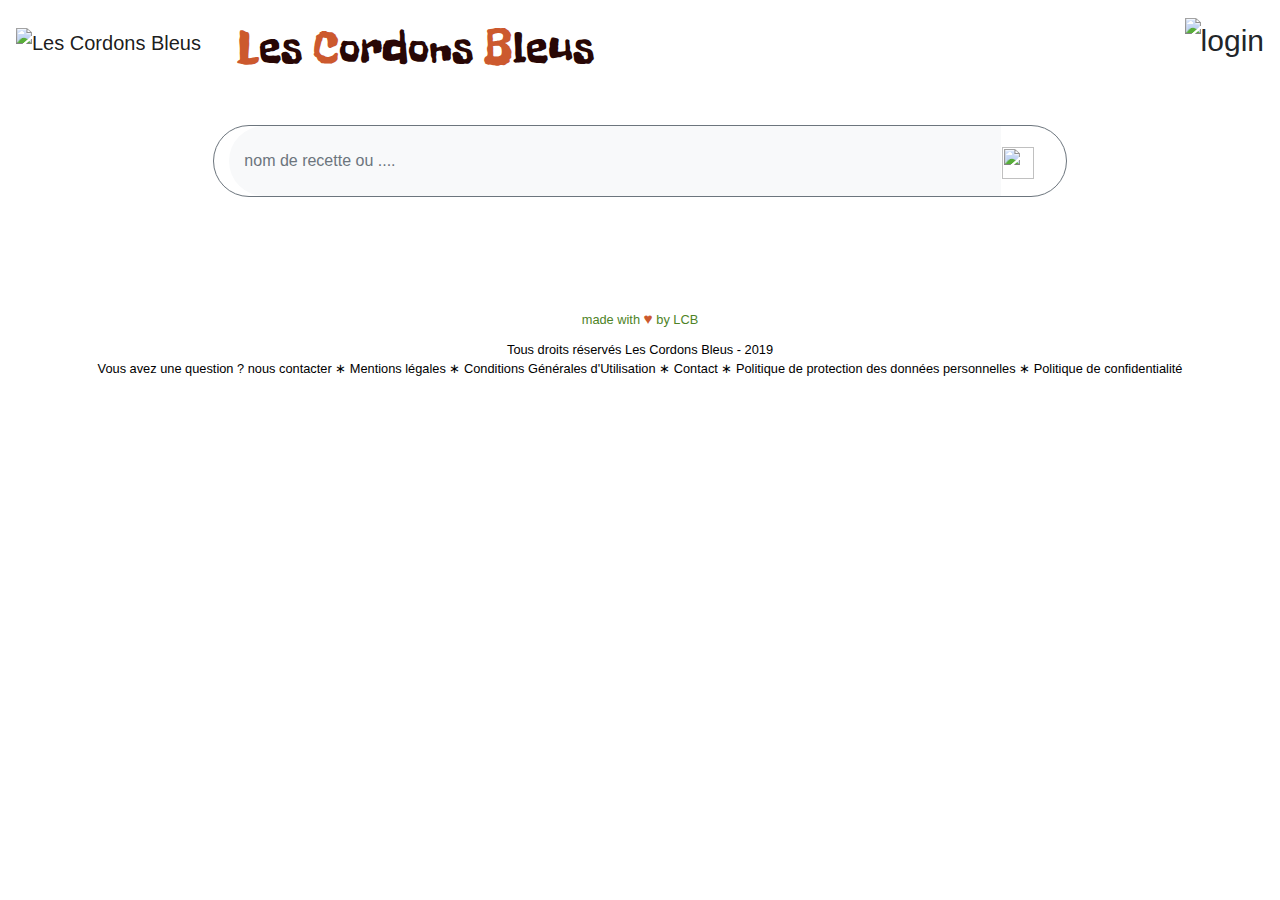
==== target/classes/static/index.html @ 360e73ad "modification bouton searchbar ancienne version" ====
﻿<!doctype html>
<html lang="fr">

<head>
    <meta charset="utf-8">
    <meta name="viewport" content="width=device-width, initial-scale=1, shrink-to-fit=no">
    <link rel="stylesheet" href="https://stackpath.bootstrapcdn.com/bootstrap/4.3.1/css/bootstrap.min.css"
          integrity="sha384-ggOyR0iXCbMQv3Xipma34MD+dH/1fQ784/j6cY/iJTQUOhcWr7x9JvoRxT2MZw1T" crossorigin="anonymous">
    <link rel="stylesheet" type="text/css" href="style.css">
    <script src="https://code.jquery.com/jquery-3.4.1.js"
            integrity="sha256-WpOohJOqMqqyKL9FccASB9O0KwACQJpFTUBLTYOVvVU="
            crossorigin="anonymous"></script>
     <script src="javascriptLCB.js"></script> 
      <!-- Font -->
	<link rel="stylesheet" href="https://fonts.googleapis.com/css?family=Font+Name">
	<style>@import url('https://fonts.googleapis.com/css?family=Amaranth|Baloo|Cairo|Freckle+Face|Itim&display=swap');</style>

	<title>Les Cordons Bleus</title>
</head>

<body>

     <!-- NAVBAR top -->
     <nav class="navbar navbartop navbar-expand-sm navbar-light">
         <a href="index.html" class="navbar-brand">
             <img src="./images/logo.png" height="70" class="logoLCB" alt="Les Cordons Bleus">
             <span class="LCB align-middle"><span class="LCB_letter">L</span>es <span class="LCB_letter">C</span>ordons <span class="LCB_letter">B</span>leus</span>
         </a>
         <div class="collapse navbar-collapse" id="navbarCollapse">
             <div class="navbar-nav ml-auto" id="open_menu_nav">
                 <img src="./images/menu1.png" class="logoMenu" height="60" alt="login" style="font-size:30px;cursor:pointer" onclick="openNav()">
             </div>
         </div>
	     <!-- MENU caché -->
	     <div id="mySidenav" class="sidenav">
	        <hr class="barreMenu"/>
	  		<a href="javascript:void(0)" class="closebtn" onclick="closeNav()">&times;</a>
	  		<a href="index.html" id="accueil">Accueil</a>
	        <a href="javascript:update('mes_recettes');">Mes recettes</a>
	        <a href="javascript:update('mes_favoris');">Mes favoris</a>
	        <a href="">Paramètres</a>
	        <a href="connexion.html" id="bouton_connexion">Connexion</a>            
	        <a href="javascript:deconnexion()" id="bouton_deconnexion">Deconnexion</a>
		</div>
	 </nav>
	 <!--  
       s<!-- Recherche -->
        <div class="input-group bar col-md-8 col-sm-10 row border border-secondary rounded-pill mx-auto" style="height: 8vh">
            <input type="search" placeholder="nom de recette ou ...." aria-describedby="button-addon1"
                class="search_bar form-control border-0 bg-light mx-auto" style="height:100%" id="search">
            <button id="button-addon1" type="submit" class="btn btn-link text-primary m-0" onclick="search()">
                <img class="search_icon p-0 m-0" src="https://img.icons8.com/cotton/25/000000/search--v5.png">
            </button>
        </div>

        <!-- LISTE DES RECETTES -->
        <div class="container recettes containerRecettes">
            <div class="row recettesRow" id="card-deck">
            
            </div>
        </div>

        <!-- Footer en mode Desktop-->
        <div class="footerDesktop">
            <div class="footertext1">made with <span class="love">♥</span> by LCB
            </div>
            <div class="footertext-links">
                <p>Tous droits réservés Les Cordons Bleus - 2019</br>
                    Vous avez une question ? <a href="">nous contacter</a> ∗
                    <a href="">Mentions légales</a> ∗
                    <a href="">Conditions Générales d'Utilisation</a> ∗
                    <a href="">Contact</a> ∗
                    <a href="">Politique de protection des données personnelles</a> ∗
                    <a href="">Politique de confidentialité</a>
                </p>
            </div>
        </div>
        <!-- Navbar bottom format mobile xs -->
        <nav class="navbar navbarbottom fixed-bottom navbar-light bg-light">
            <a href="index.html" class="nav-item nav-link"><img src="./images/nav_home.png" height="40" alt="login"></a>
            <a href="#" class="nav-item nav-link"><img src="./images/nav_heart.png" height="40" alt="login"></a>
            <a href="connexion.html" class="nav-item nav-link"><img src="./images/nav_user.png" height="40" alt="login"></a>
            <a href="#" class="nav-item nav-link"><img src="./images/nav_engrenage.png" height="45" alt="login"></a>
        </nav>



        
        <script src="https://stackpath.bootstrapcdn.com/bootstrap/4.3.1/js/bootstrap.min.js"
            integrity="sha384-JjSmVgyd0p3pXB1rRibZUAYoIIy6OrQ6VrjIEaFf/nJGzIxFDsf4x0xIM+B07jRM"
            crossorigin="anonymous"></script>
    </body>

    <script>
    	image();
        $("#menu_navigation").hide();   
    </script>


</html>
---- target/classes/static/style.css ----
/* NavBars */
@media (max-width: 575.98px) { 
    .logoMenu{
        visibility: hidden;
    }
    .LCB{
		margin-left:10px;	
		font-size:1.5em;
	}
    .footerDesktop{
        visibility: hidden;
    }  
}
@media (min-width: 576px) { 
    .navbarbottom{
        visibility: hidden;
    }
}
@import url('https://fonts.googleapis.com/css?family=Amaranth|Baloo|Cairo|Freckle+Face|Itim&display=swap');
/*
font-family: 'Righteous', cursive;
font-family: 'Freckle Face', cursive;
font-family: 'Itim', cursive;
font-family: 'Cairo', sans-serif;
font-family: 'Amaranth', sans-serif;
font-family: 'Baloo', cursive;
*/
/*
color:rgb(113, 137, 91);
color:rgb(239, 101, 55);
color:rgb(159, 82, 40);
marron
color:rgb(40, 7, 5);
vert
color:rgb(78, 131, 38);
orange
color:rgb(204, 89, 46);
*/
.logoLCB{
	padding-bottom:10px;
}
.LCB{
	margin-left:30px;	
	color:rgb(40, 7, 5);
	font-size:2.3em;
	font-family: 'Freckle Face', cursive;
}
.LCB_letter{
	color:rgb(204, 89, 46) !important;
}
.logoMenu:hover{
	width:62px;
	height:62px;

}
h1{
	font-family: "Gill Sans", sans-serif;
	color:rgb(204, 89, 46);
    text-align: center;
    font-size: 3em;
    margin: 1em;
}
h2{
	color:rgb(40, 7, 5) !important;
	font-size: 1.5em;
}
/* Footer Desktop */
.footertext1{
    margin-top: 50px;
    font-size: 0.8em;
    text-align: center;
    color:rgb(78, 131, 38);
}
.footertext-links{
    margin-top: 10px;
    font-size: 0.8em;
    text-align: center;
    color:black;
}
.footertext-links a:link, a:visited, a:focus {
    text-decoration:none;
    color:black;
}
.love{
	color:rgb(204, 89, 46);
	font-weight:bold;
	font-size: 1.2em;
}

/* MENU */
@media screen and (max-height: 450px) {
  .sidenav {padding-top: 15px;}
  .sidenav a {font-size: 18px;}
}

.sidenav {
  height: 100%;
  width: 0;
  position: fixed;
  z-index: 1;
  top: 0;
  right: 0;
  background-color: #111;
  overflow-x: hidden;
  transition: 0.5s;
  padding-top: 60px;
}
.sidenav a , .sidenav p{
  padding: 8px 8px 8px 32px;
  text-decoration: none;
  font-size: 25px;
  color: #818181;
  display: block;
  transition: 0.3s;
}
.sidenav a:hover {
  color: #f1f1f1;
}
.sidenav .closebtn {
  position: absolute;
  color:rgb(78, 131, 38);
  top: 0;
  right: 25px;
  font-size: 40px;
  font-weight:bold;
  margin-left: 50px;
}
#pseudo{
	color: #f1f1f1;
	font-size: 2em;
}
/*
.barreMenu{
	position: relative;
	color: white;
	height:2px;
	z-index: auto;
}
*/


/* PAGE ACCUEIL */
/* Barre de recherche */
.bar{
	margin-top:30px;
}
.search_bar{
    border-radius: 50px 0px 0px 50px;
    padding: 0px;
    padding-left: 15px;
    height:100%;
}
.search_icon{
    height: 2rem;
    width: 2rem;
    margin: 0px;
    padding: 0px;
}

#button-addon1{
    margin:0px;
    padding: 3px 1rem 0px 0px;
}


/* CARDS RECETTE */
.recettes{
    margin-top: 60px;
}
.recettesRow{
    display: flex; 
    justify-content: center;   
}
.cardRecette{
	max-width:300px;
	display:flex;
	padding: 0px;
	box-shadow: 0 4px 8px 0 rgba(0,0,0,0.2);
  	transition: 0.3s;
  	border-radius: 10px;
	margin: 20px;
}
.cardRecette:hover {
  	box-shadow: 0 8px 16px 0 rgba(0,0,0,0.3);
}
.cardRecette:hover .cardImageRecette{
	opacity: 0.5;
  	filter: alpha(opacity=50);
}
.thumbnail{
	width: 100%;
}
.card-image-container {
	border-radius: 10px 10px 0 0;
    width: 100%;
    height: 211px;
    position: relative;
    overflow: hidden;
}

.card-image-container img {
	border-radius: 10px 10px 0 0;
    min-height: 100%;
    min-width: 100%;
    position: absolute;
    top: -9999px;
    bottom: -9999px;
    left: -9999px;
    right: -9999px;
    margin: auto;
}

.cardImageRecette{
	border-radius: 10px 10px 0 0;
	width: 100%;
	max-width:300px;
}
.cardTitreRecette{
	height:90px;
	letter-spacing: .1.5rem;
	text-align:center;
	padding:10px 20px;
	-webkit-line-clamp: 2;
	overflow : hidden;
	text-overflow: ellipsis;
	display: -webkit-box;
	-webkit-box-orient: vertical;
}
.cardTextRecette{
	text-align:justify;
	padding:10px 20px;
	-webkit-line-clamp: 4;
	height: 6.5rem;
	overflow : hidden;
	text-overflow: ellipsis;
	display: -webkit-box;
	-webkit-box-orient: vertical;
}
.cardLinkRecette{
    vertical-align: bottom;
	color: rgb(67, 123, 28);
	margin:30px 20px;
	text-align: center;
	font-style: italic;
	font-size: 1.2em;
}
.cardLinkRecette a:hover{
	font-weight: bold;
	color: rgb(67, 123, 28);
	text-decoration: none;
}
.cardLinkRecette a:link {
	color: rgb(67, 123, 28);
	text-decoration: none;
}
.cardLinkRecette a:visited {
	color: rgb(67, 123, 28);
	text-decoration: none;
}
.cardLinkRecette a:active {
	color: rgb(67, 123, 28);
	text-decoration: none;
}

/* PAGE CONNEXION */
/* Connexion */
#have_account{
	text-decoration: none;
	color:rgb(67, 123, 28);
	padding:10px;
}
#have_account:hover{
	text-decoration: none;
	color:rgb(67, 123, 28);
	font-weight: bold;
}
#create_account{
	text-decoration: none;
	color:rgb(67, 123, 28);
	padding:10px;
}
#create_account:hover{
	text-decoration: none;
	color:rgb(67, 123, 28);
	font-weight: bold;
}

.main_connexion{
    flex-direction: column;
}

input {
    height: 35px;
}

#connexion_form{
    border: 1px solid rgb(199, 199, 199);
    border-radius: 3%;
}
#cree_compte_form {
    border: 1px solid rgb(199, 199, 199);
    border-radius: 3%;
}

.statique{
    text-align: center;
}
button{
    padding:0.5rem;
    margin: 1rem;
    font-weight: bold;
}
.pswd{ 
    background-image:url(https://img.icons8.com/office/25/000000/lock-2.png); 
    background-repeat: no-repeat; 
    background-position: 5px 3px;
    padding-left: 40px;
    border-radius: 5px;
    outline: none;
    border: solid 1px rgb(163, 163, 163);
    }
.user{ 
    background-image:url(https://img.icons8.com/ultraviolet/25/000000/user.png); 
    background-repeat: no-repeat; 
    background-position: 5px 3px;
    padding-left: 40px;
    border-radius: 5px;
    border: solid 1px rgb(163, 163, 163);
    }
.email{ 
    background-image:url(https://img.icons8.com/ultraviolet/25/000000/email.png); 
    background-repeat: no-repeat; 
    background-position: 5px 3px;
    padding-left: 40px;
    border-radius: 5px;
    border: solid 1px rgb(163, 163, 163);
    }

input:focus {
        box-shadow: 0 0 2pt 2pt  rgb(126, 181, 206);
        outline-color: rgb(126, 181, 206);
    }

/* MES RECETTES (QUAND L'UTILISATEUR SE CONNECTE */
#conteneur_recettes_perso{
    display : flex;
}
.allerAjouR{
    margin-top:40px;
    margin-right: 50px;
}

/* PAGE CREATION RECETTE */
.maCreationR{
    margin:60px;
}
.cardR{
    padding:50px;
}
.titreCardRecette{
    margin-top:30px;
    font-size: 2.5em;
}
.titreinfo1R{
    margin-top:60px;
    font-size: 1.5em;
}
.poidsR{
    margin-top:40px;
}
.recettePreparation{
    margin-top:30px;
}
.validAjouR{
    margin-top:40px;
    margin-right: 50px;
}
.titrePpl{
    width : 50%;
    display : inline-block;
    font-weight : bold;
}
.titre{
    width : 20%;
    display : inline-block;
    font-weight : bold;
}
.listeIngredient{
	font-size: 1.2em;
}

.tableauNutri{
	margin-top: 30px;
}
.titreTableau{
	margin:30px;
	text-align: center;
}
.ctnr{
    border-top : solid grey 1px;
}
.nomNut{
    width : 100px;
    display: inline-block;
    vertical-align : top;
}
.nut1{
    width:40%;
    display: inline-block;
	flex-direction: row;
    justify-content: flex-start;
}
.nut2{
    width:20%;
    display: inline-block;
    
}

.nutri{
	width : 60px;
    margin-left: 30px;
    display : inline-block;
    vertical-align : top;
}

.total{
	vertical-align : top;
	margin-left: 30px;
}
.pP{
    vertical-align : top;
}
.ingredients{
	display : inline-block;
}
.quantites{
	display : inline-block;
}
/* ajout photo */
.ajoutImage{
	margin-top:40px;
}

/* DETAIL RECETTE */
.table>thead>tr {
	background-color:rgb(204, 89, 46);
	color:white;
	border-color: rgb(204, 89, 46);
}
.quantity {
	background-color:rgb(78, 131, 38) !important;
	color:white;

}

/* MES FAVORIS */
#conteneur_favoris{
    background-color: rgb(240, 240, 240);
    display : flex;
    flex-direction : column;
    align-items : center;

}

.hidden{
	visibility: hidden;
}
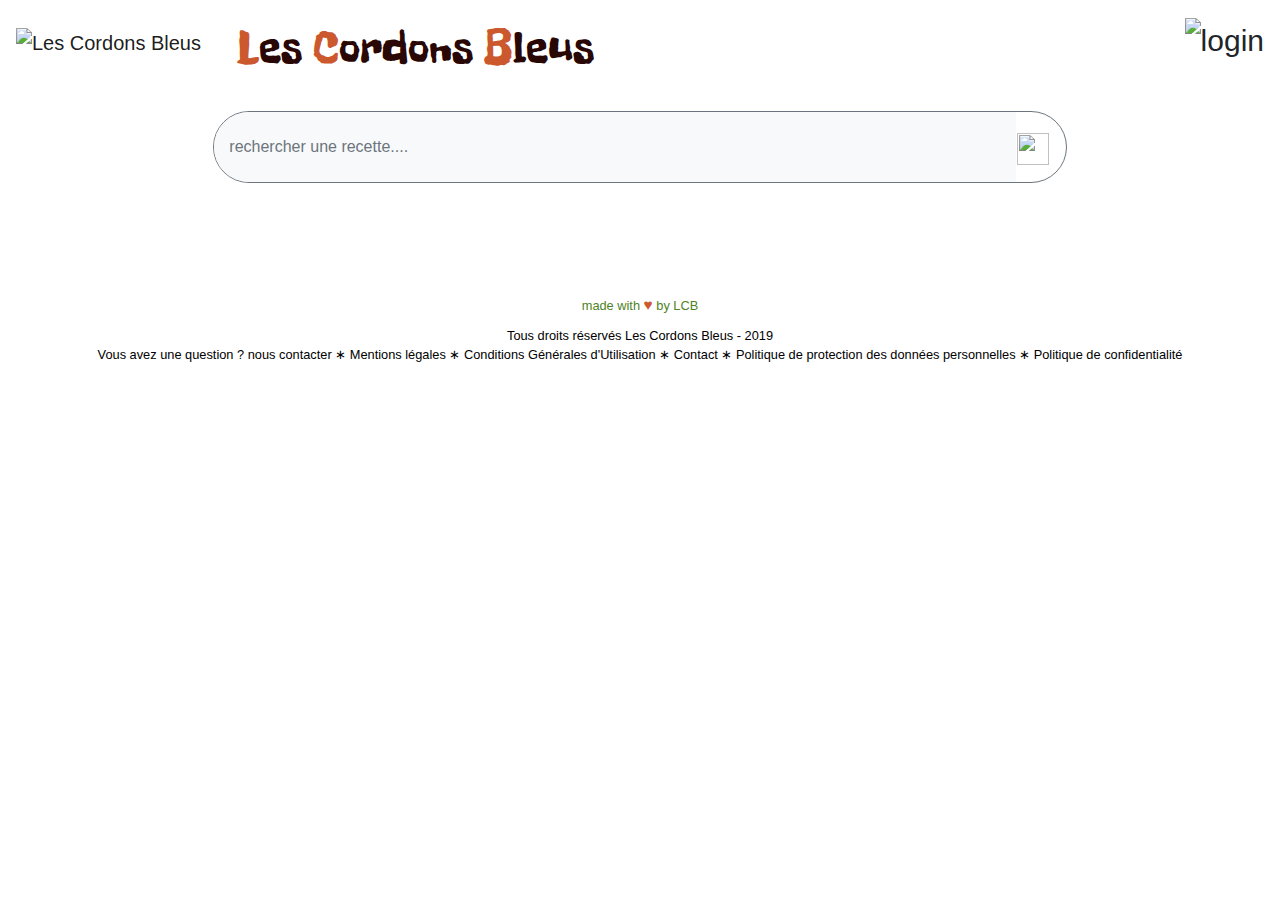
==== commit bf50b731: "error dans le paragraphe" ====
--- a/target/classes/static/index.html
+++ b/target/classes/static/index.html
@@ -1,100 +1,100 @@
-﻿<!doctype html>
-<html lang="fr">
-
-<head>
-    <meta charset="utf-8">
-    <meta name="viewport" content="width=device-width, initial-scale=1, shrink-to-fit=no">
-    <link rel="stylesheet" href="https://stackpath.bootstrapcdn.com/bootstrap/4.3.1/css/bootstrap.min.css"
-          integrity="sha384-ggOyR0iXCbMQv3Xipma34MD+dH/1fQ784/j6cY/iJTQUOhcWr7x9JvoRxT2MZw1T" crossorigin="anonymous">
-    <link rel="stylesheet" type="text/css" href="style.css">
-    <script src="https://code.jquery.com/jquery-3.4.1.js"
-            integrity="sha256-WpOohJOqMqqyKL9FccASB9O0KwACQJpFTUBLTYOVvVU="
-            crossorigin="anonymous"></script>
-     <script src="javascriptLCB.js"></script> 
-      <!-- Font -->
-	<link rel="stylesheet" href="https://fonts.googleapis.com/css?family=Font+Name">
-	<style>@import url('https://fonts.googleapis.com/css?family=Amaranth|Baloo|Cairo|Freckle+Face|Itim&display=swap');</style>
-
-	<title>Les Cordons Bleus</title>
-</head>
-
-<body>
-
-     <!-- NAVBAR top -->
-     <nav class="navbar navbartop navbar-expand-sm navbar-light">
-         <a href="index.html" class="navbar-brand">
-             <img src="./images/logo.png" height="70" class="logoLCB" alt="Les Cordons Bleus">
-             <span class="LCB align-middle"><span class="LCB_letter">L</span>es <span class="LCB_letter">C</span>ordons <span class="LCB_letter">B</span>leus</span>
-         </a>
-         <div class="collapse navbar-collapse" id="navbarCollapse">
-             <div class="navbar-nav ml-auto" id="open_menu_nav">
-                 <img src="./images/menu1.png" class="logoMenu" height="60" alt="login" style="font-size:30px;cursor:pointer" onclick="openNav()">
-             </div>
-         </div>
-	     <!-- MENU caché -->
-	     <div id="mySidenav" class="sidenav">
-	        <hr class="barreMenu"/>
-	  		<a href="javascript:void(0)" class="closebtn" onclick="closeNav()">&times;</a>
-	  		<a href="index.html" id="accueil">Accueil</a>
-	        <a href="javascript:update('mes_recettes');">Mes recettes</a>
-	        <a href="javascript:update('mes_favoris');">Mes favoris</a>
-	        <a href="">Paramètres</a>
-	        <a href="connexion.html" id="bouton_connexion">Connexion</a>            
-	        <a href="javascript:deconnexion()" id="bouton_deconnexion">Deconnexion</a>
-		</div>
-	 </nav>
-	 <!--  
-       s<!-- Recherche -->
-        <div class="input-group bar col-md-8 col-sm-10 row border border-secondary rounded-pill mx-auto" style="height: 8vh">
-            <input type="search" placeholder="nom de recette ou ...." aria-describedby="button-addon1"
-                class="search_bar form-control border-0 bg-light mx-auto" style="height:100%" id="search">
-            <button id="button-addon1" type="submit" class="btn btn-link text-primary m-0" onclick="search()">
-                <img class="search_icon p-0 m-0" src="https://img.icons8.com/cotton/25/000000/search--v5.png">
-            </button>
-        </div>
-
-        <!-- LISTE DES RECETTES -->
-        <div class="container recettes containerRecettes">
-            <div class="row recettesRow" id="card-deck">
-            
-            </div>
-        </div>
-
-        <!-- Footer en mode Desktop-->
-        <div class="footerDesktop">
-            <div class="footertext1">made with <span class="love">♥</span> by LCB
-            </div>
-            <div class="footertext-links">
-                <p>Tous droits réservés Les Cordons Bleus - 2019</br>
-                    Vous avez une question ? <a href="">nous contacter</a> ∗
-                    <a href="">Mentions légales</a> ∗
-                    <a href="">Conditions Générales d'Utilisation</a> ∗
-                    <a href="">Contact</a> ∗
-                    <a href="">Politique de protection des données personnelles</a> ∗
-                    <a href="">Politique de confidentialité</a>
-                </p>
-            </div>
-        </div>
-        <!-- Navbar bottom format mobile xs -->
-        <nav class="navbar navbarbottom fixed-bottom navbar-light bg-light">
-            <a href="index.html" class="nav-item nav-link"><img src="./images/nav_home.png" height="40" alt="login"></a>
-            <a href="#" class="nav-item nav-link"><img src="./images/nav_heart.png" height="40" alt="login"></a>
-            <a href="connexion.html" class="nav-item nav-link"><img src="./images/nav_user.png" height="40" alt="login"></a>
-            <a href="#" class="nav-item nav-link"><img src="./images/nav_engrenage.png" height="45" alt="login"></a>
-        </nav>
-
-
-
-        
-        <script src="https://stackpath.bootstrapcdn.com/bootstrap/4.3.1/js/bootstrap.min.js"
-            integrity="sha384-JjSmVgyd0p3pXB1rRibZUAYoIIy6OrQ6VrjIEaFf/nJGzIxFDsf4x0xIM+B07jRM"
-            crossorigin="anonymous"></script>
-    </body>
-
-    <script>
-    	image();
-        $("#menu_navigation").hide();   
-    </script>
-
-
-</html>
+<!doctype html>
+<html lang="fr" xmlns:th="http://www.thymeleaf.org">
+
+<head>
+    <meta charset="utf-8">
+    <meta name="viewport" content="width=device-width, initial-scale=1, shrink-to-fit=no">
+    <link rel="stylesheet" href="https://stackpath.bootstrapcdn.com/bootstrap/4.3.1/css/bootstrap.min.css"
+          integrity="sha384-ggOyR0iXCbMQv3Xipma34MD+dH/1fQ784/j6cY/iJTQUOhcWr7x9JvoRxT2MZw1T" crossorigin="anonymous">
+    <link rel="stylesheet" type="text/css" href="style.css">
+    <script src="https://code.jquery.com/jquery-3.4.1.js"
+            integrity="sha256-WpOohJOqMqqyKL9FccASB9O0KwACQJpFTUBLTYOVvVU="
+            crossorigin="anonymous"></script>
+     <script src="javascriptLCB.js"></script> 
+      <!-- Font -->
+	<link rel="stylesheet" href="https://fonts.googleapis.com/css?family=Font+Name">
+	<style>@import url('https://fonts.googleapis.com/css?family=Amaranth|Baloo|Cairo|Freckle+Face|Itim&display=swap');</style>
+
+	<title>Les Cordons Bleus</title>
+</head>
+
+<body>
+
+     <!-- NAVBAR top -->
+     <nav class="navbar navbartop navbar-expand-sm navbar-light">
+         <a href="index.html" class="navbar-brand">
+             <img src="./images/logo.png" height="70" class="logoLCB" alt="Les Cordons Bleus">
+             <span class="LCB align-middle"><span class="LCB_letter">L</span>es <span class="LCB_letter">C</span>ordons <span class="LCB_letter">B</span>leus</span>
+         </a>
+         <div class="collapse navbar-collapse" id="navbarCollapse">
+             <div class="navbar-nav ml-auto" id="open_menu_nav">
+                 <img src="./images/menu1.png" class="logoMenu" height="60" alt="login" style="font-size:30px;cursor:pointer" onclick="openNav()">
+             </div>
+         </div>
+	     <!-- MENU caché -->
+	     <div id="mySidenav" class="sidenav">
+	        <hr class="barreMenu"/>
+	  		<a href="javascript:void(0)" class="closebtn" onclick="closeNav()">&times;</a>
+	  		<a href="index.html" id="accueil">Accueil</a>
+	        <a href="javascript:update('mes_recettes');">Mes recettes</a>
+	        <a href="javascript:update('mes_favoris');">Mes favoris</a>
+	        <a href="">Paramètres</a>
+	        <a href="connexion.html" id="bouton_connexion">Connexion</a>            
+	        <a href="javascript:deconnexion()" id="bouton_deconnexion">Deconnexion</a>
+		</div>
+	 </nav>
+	 <!--  
+        <!-- Recherche-->
+        <div class="input-group bar col-md-8 col-sm-10 row border border-secondary rounded-pill mx-auto my-3 p-0" style="height: 8vh">
+            <input type="search" placeholder="rechercher une recette...." aria-describedby="button-addon1"
+                class="search_bar form-control border-0 bg-light mx-auto" style="height:100%" id="search">
+            <button id="button-addon1" type="submit" class="btn btn-link text-primary m-0" onclick="search()">
+                <img class="search_icon p-0 m-0" src="https://img.icons8.com/cotton/25/000000/search--v5.png">
+            </button>
+        </div>
+         
+        <!-- LISTE DES RECETTES -->
+        <div class="container recettes containerRecettes">
+            <div class="row recettesRow" id="card-deck">
+            
+            </div>
+        </div>
+
+        <!-- Footer en mode Desktop-->
+        <div class="footerDesktop">
+            <div class="footertext1">made with <span class="love">♥</span> by LCB
+            </div>
+            <div class="footertext-links">
+                <p>Tous droits réservés Les Cordons Bleus - 2019</br>
+                    Vous avez une question ? <a href="">nous contacter</a> ∗
+                    <a href="">Mentions légales</a> ∗
+                    <a href="">Conditions Générales d'Utilisation</a> ∗
+                    <a href="">Contact</a> ∗
+                    <a href="">Politique de protection des données personnelles</a> ∗
+                    <a href="">Politique de confidentialité</a>
+                </p>
+            </div>
+        </div>
+        <!-- Navbar bottom format mobile xs -->
+        <nav class="navbar navbarbottom fixed-bottom navbar-light bg-light">
+            <a href="index.html" class="nav-item nav-link"><img src="./images/nav_home.png" height="40" alt="login"></a>
+            <a href="#" class="nav-item nav-link"><img src="./images/nav_heart.png" height="40" alt="login"></a>
+            <a href="connexion.html" class="nav-item nav-link"><img src="./images/nav_user.png" height="40" alt="login"></a>
+            <a href="#" class="nav-item nav-link"><img src="./images/nav_engrenage.png" height="45" alt="login"></a>
+        </nav>
+
+
+
+        
+        <script src="https://stackpath.bootstrapcdn.com/bootstrap/4.3.1/js/bootstrap.min.js"
+            integrity="sha384-JjSmVgyd0p3pXB1rRibZUAYoIIy6OrQ6VrjIEaFf/nJGzIxFDsf4x0xIM+B07jRM"
+            crossorigin="anonymous"></script>
+    </body>
+
+    <script>
+    	image();
+        $("#menu_navigation").hide();   
+    </script>
+
+
+</html>--- a/target/classes/static/style.css
+++ b/target/classes/static/style.css
@@ -297,6 +297,14 @@
     border: 1px solid rgb(199, 199, 199);
     border-radius: 3%;
 }
+#accountsInfos{
+	margin: 5px;
+	text-align: center;
+}
+#accountInfos{
+	margin: 5px;
+	text-align: center;
+}
 #cree_compte_form {
     border: 1px solid rgb(199, 199, 199);
     border-radius: 3%;
